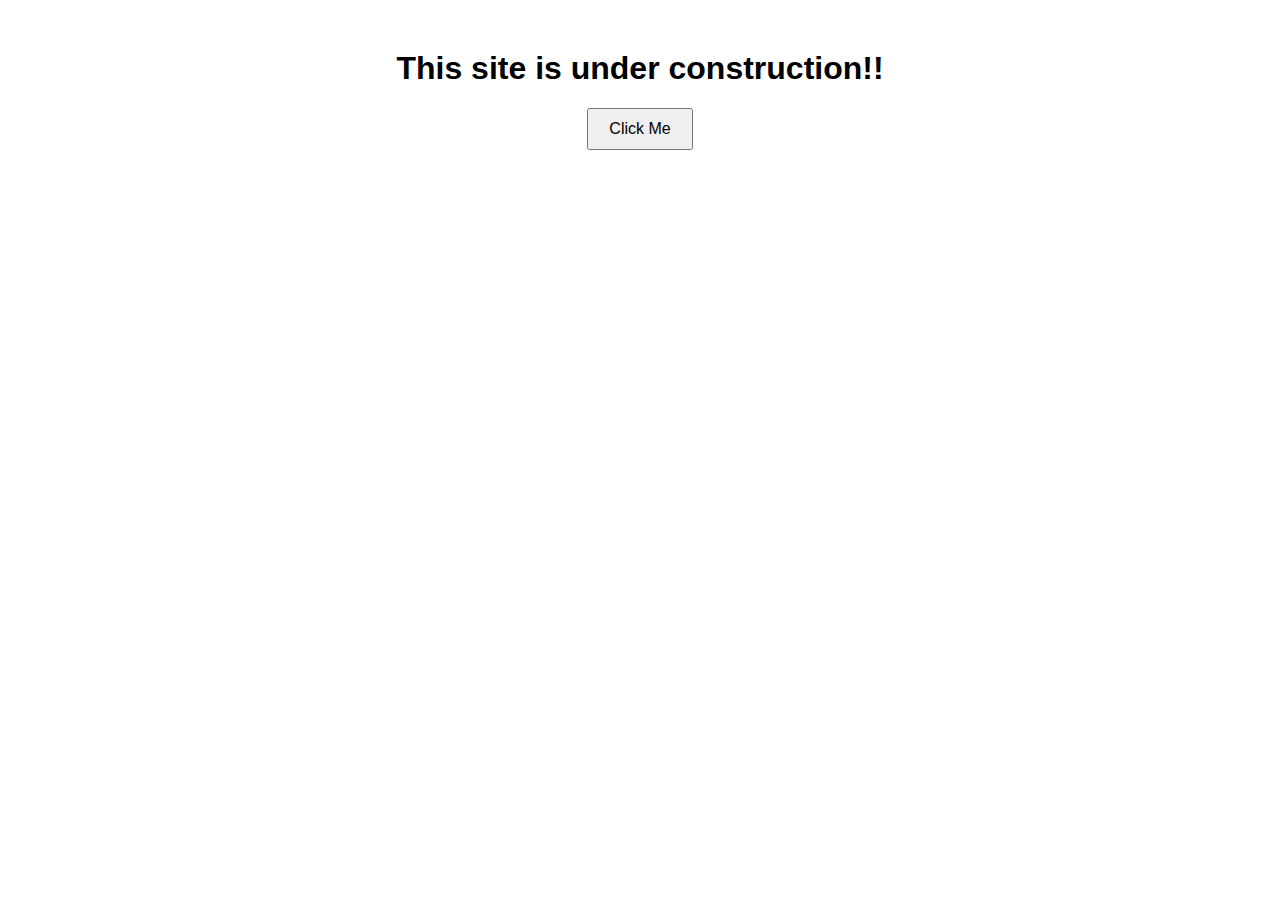
==== index.html @ a28007c8 "Initial commit with basic HTML, CSS, JS" ====
<!DOCTYPE html>
<html lang="en">
<head>
    <meta charset="UTF-8">
    <meta name="viewport" content="width=device-width, initial-scale=1.0">
    <title>Basic Web Page</title>
    <link rel="stylesheet" href="styles.css">
</head>
<body>
    <h1>This site is under construction!!</h1>
    <button id="myButton">Click Me</button>
    <script src="script.js"></script>
</body>
</html>
---- styles.css ----
body {
    font-family: Arial, sans-serif;
    text-align: center;
    margin-top: 50px;
}

button {
    padding: 10px 20px;
    font-size: 16px;
    cursor: pointer;
}
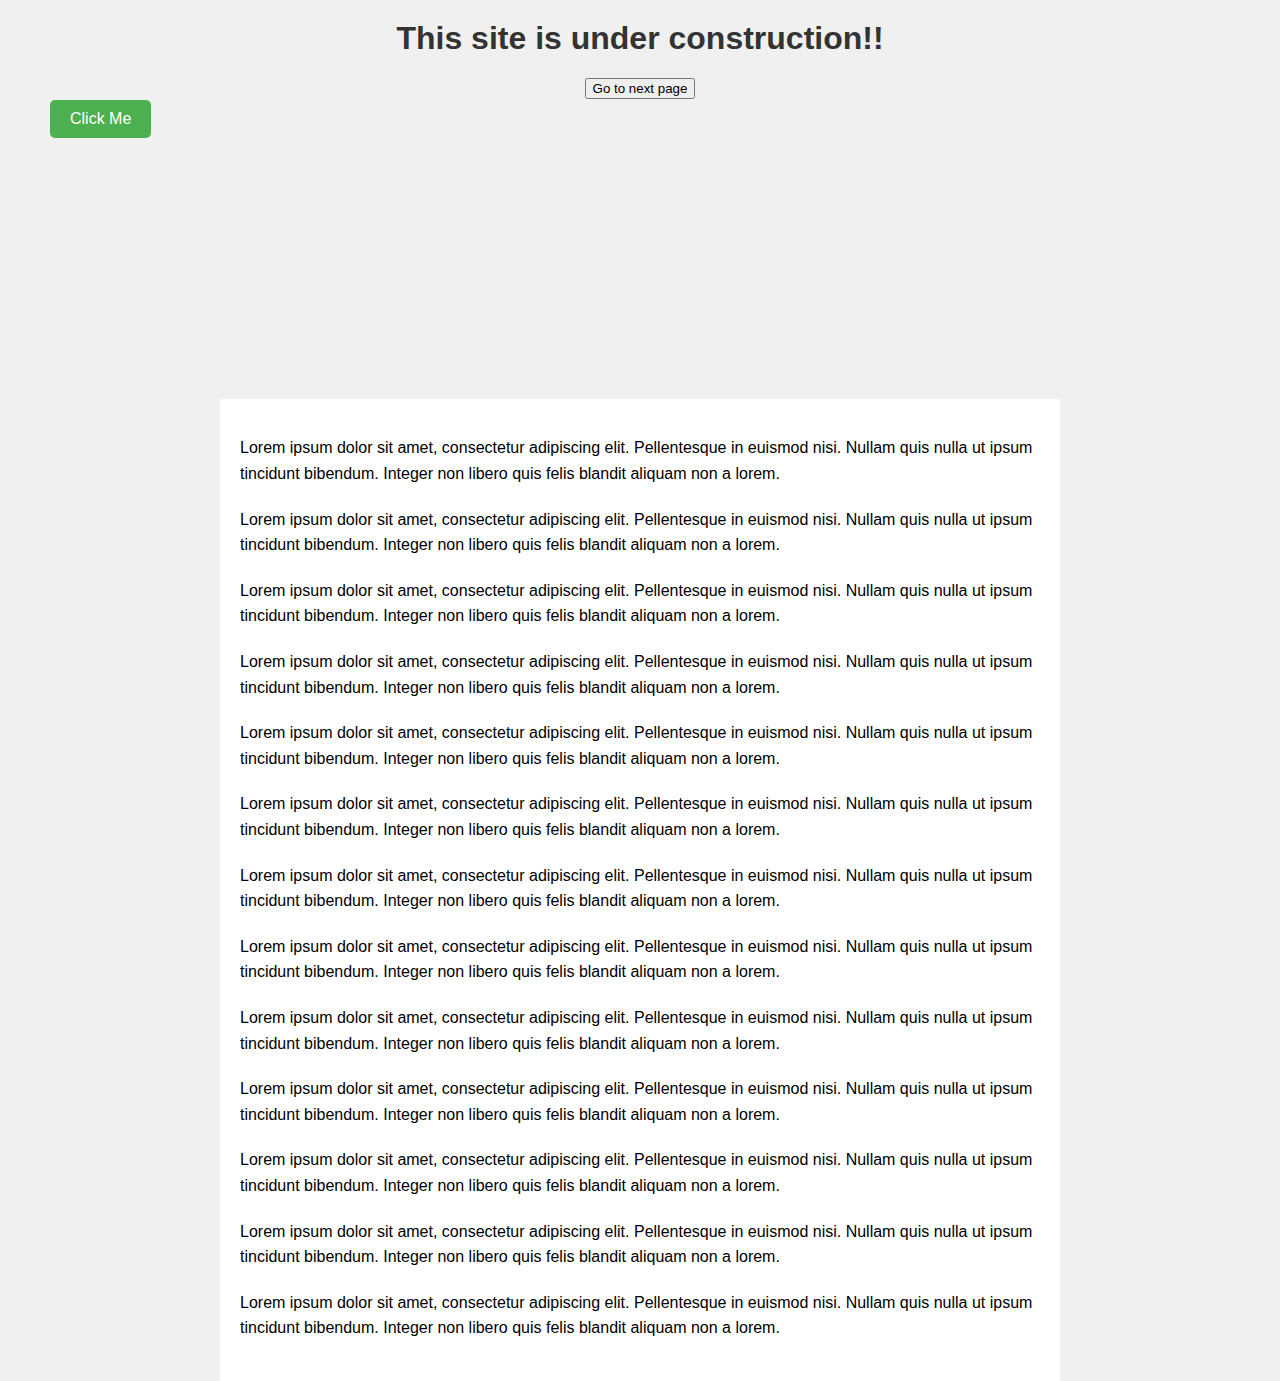
==== commit 1bf2e608: "Added written content to extend the length of page" ====
--- a/index.html
+++ b/index.html
@@ -9,6 +9,24 @@
 <body>
     <h1>This site is under construction!!</h1>
     <button id="myButton">Click Me</button>
+    <button id="nextpage">Go to next page</button>
+
+    <div class="content">
+        <p>Lorem ipsum dolor sit amet, consectetur adipiscing elit. Pellentesque in euismod nisi. Nullam quis nulla ut ipsum tincidunt bibendum. Integer non libero quis felis blandit aliquam non a lorem.</p>
+        <p>Lorem ipsum dolor sit amet, consectetur adipiscing elit. Pellentesque in euismod nisi. Nullam quis nulla ut ipsum tincidunt bibendum. Integer non libero quis felis blandit aliquam non a lorem.</p>
+        <p>Lorem ipsum dolor sit amet, consectetur adipiscing elit. Pellentesque in euismod nisi. Nullam quis nulla ut ipsum tincidunt bibendum. Integer non libero quis felis blandit aliquam non a lorem.</p>
+        <p>Lorem ipsum dolor sit amet, consectetur adipiscing elit. Pellentesque in euismod nisi. Nullam quis nulla ut ipsum tincidunt bibendum. Integer non libero quis felis blandit aliquam non a lorem.</p>
+        <p>Lorem ipsum dolor sit amet, consectetur adipiscing elit. Pellentesque in euismod nisi. Nullam quis nulla ut ipsum tincidunt bibendum. Integer non libero quis felis blandit aliquam non a lorem.</p>
+        <p>Lorem ipsum dolor sit amet, consectetur adipiscing elit. Pellentesque in euismod nisi. Nullam quis nulla ut ipsum tincidunt bibendum. Integer non libero quis felis blandit aliquam non a lorem.</p>
+        <p>Lorem ipsum dolor sit amet, consectetur adipiscing elit. Pellentesque in euismod nisi. Nullam quis nulla ut ipsum tincidunt bibendum. Integer non libero quis felis blandit aliquam non a lorem.</p>
+        <p>Lorem ipsum dolor sit amet, consectetur adipiscing elit. Pellentesque in euismod nisi. Nullam quis nulla ut ipsum tincidunt bibendum. Integer non libero quis felis blandit aliquam non a lorem.</p>
+        <p>Lorem ipsum dolor sit amet, consectetur adipiscing elit. Pellentesque in euismod nisi. Nullam quis nulla ut ipsum tincidunt bibendum. Integer non libero quis felis blandit aliquam non a lorem.</p>
+        <p>Lorem ipsum dolor sit amet, consectetur adipiscing elit. Pellentesque in euismod nisi. Nullam quis nulla ut ipsum tincidunt bibendum. Integer non libero quis felis blandit aliquam non a lorem.</p>
+        <p>Lorem ipsum dolor sit amet, consectetur adipiscing elit. Pellentesque in euismod nisi. Nullam quis nulla ut ipsum tincidunt bibendum. Integer non libero quis felis blandit aliquam non a lorem.</p>
+        <p>Lorem ipsum dolor sit amet, consectetur adipiscing elit. Pellentesque in euismod nisi. Nullam quis nulla ut ipsum tincidunt bibendum. Integer non libero quis felis blandit aliquam non a lorem.</p>
+        <p>Lorem ipsum dolor sit amet, consectetur adipiscing elit. Pellentesque in euismod nisi. Nullam quis nulla ut ipsum tincidunt bibendum. Integer non libero quis felis blandit aliquam non a lorem.</p>
+    </div>
+
     <script src="script.js"></script>
 </body>
 </html>
--- a/styles.css
+++ b/styles.css
@@ -1,11 +1,64 @@
 body {
     font-family: Arial, sans-serif;
     text-align: center;
-    margin-top: 50px;
+    margin: 0;
+    padding: 0;
+    background-color: #f0f0f0;
 }
 
-button {
+h1 {
+    color: #333;
+    margin-top: 20px;
+}
+
+/* Styling for the first button */
+#myButton {
     padding: 10px 20px;
     font-size: 16px;
     cursor: pointer;
+    background-color: #4CAF50;
+    color: white;
+    border: none;
+    border-radius: 5px;
+    position: absolute;
+    top: 100px;
+    left: 50px;
 }
+
+#myButton:hover {
+    background-color: #45a049;
+}
+
+/* Styling for the second button */
+#nextPageButton {
+    padding: 15px 30px;
+    font-size: 18px;
+    cursor: pointer;
+    background-color: #008CBA;
+    color: white;
+    border: none;
+    border-radius: 5px;
+    position: absolute;
+    top: 200px;
+    right: 50px;
+}
+
+#nextPageButton:hover {
+    background-color: #007bb5;
+}
+
+/* Styling for the content to make the page scrollable */
+.content {
+    margin-top: 300px; /* Adjust this value based on your layout */
+    padding: 20px;
+    background-color: #fff;
+    text-align: left;
+    max-width: 800px;
+    margin: 300px auto 0 auto;
+    padding: 20px;
+}
+
+.content p {
+    margin-bottom: 20px;
+    line-height: 1.6;
+}
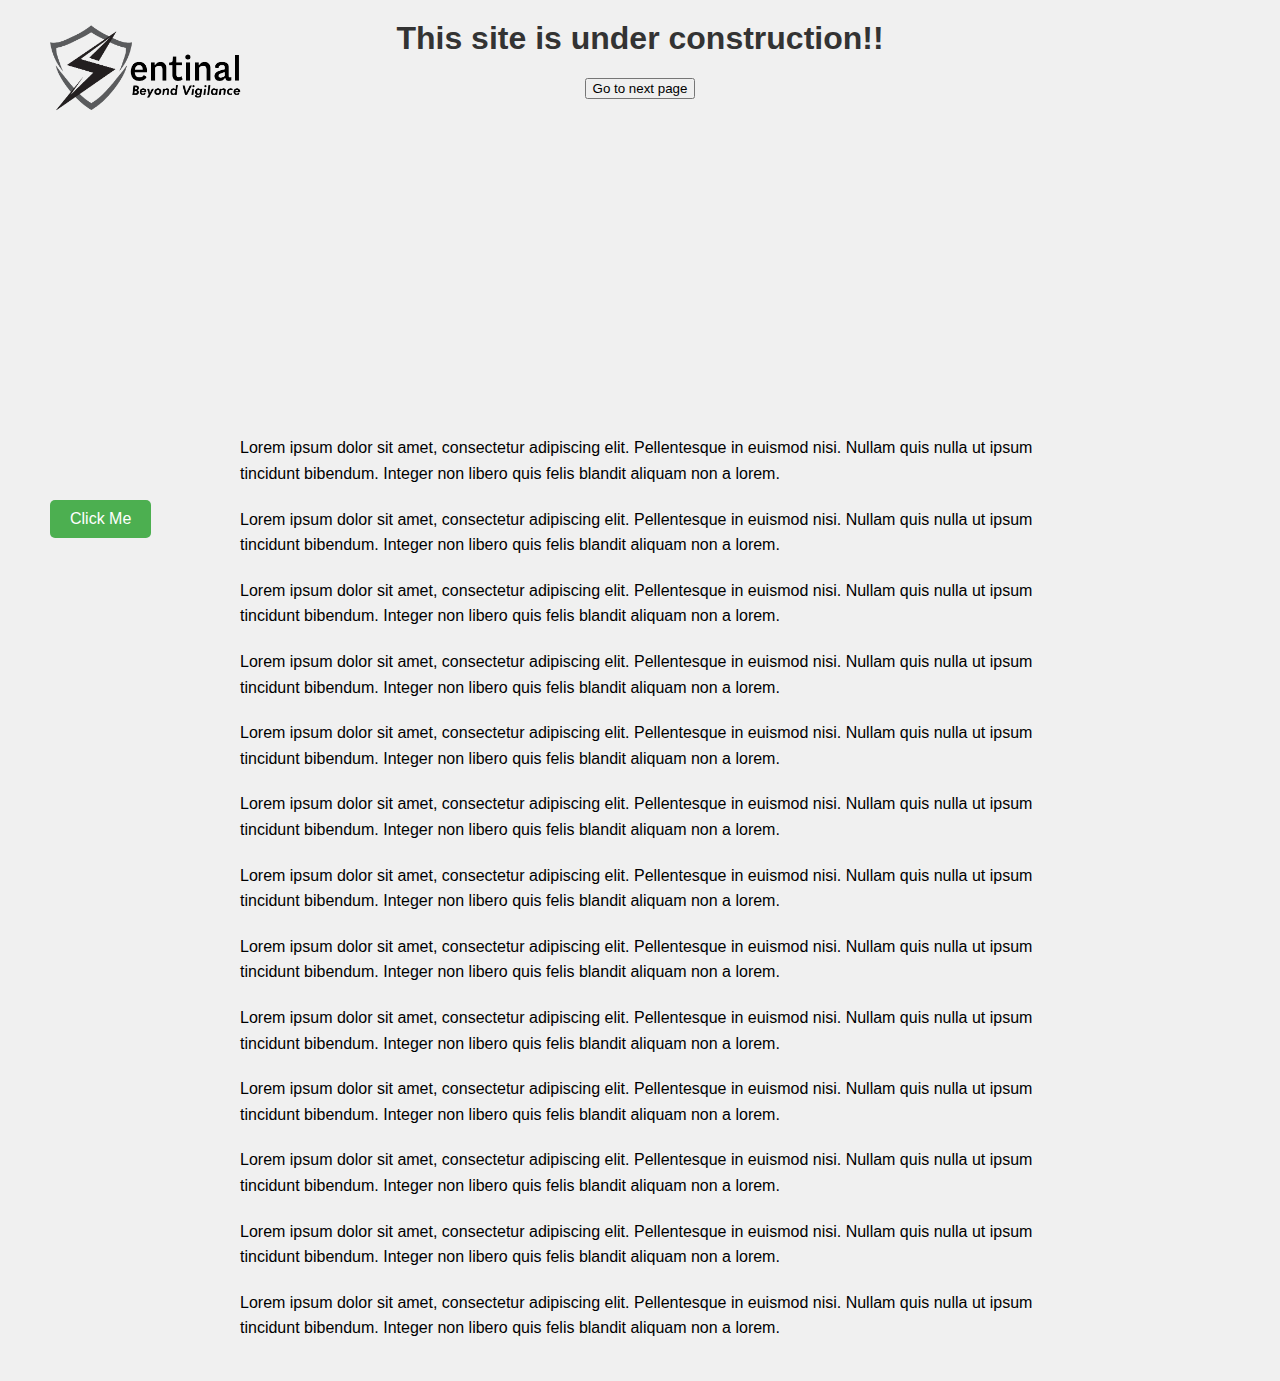
==== commit 4e55bf04: "Added logo" ====
--- a/index.html
+++ b/index.html
@@ -10,7 +10,9 @@
     <h1>This site is under construction!!</h1>
     <button id="myButton">Click Me</button>
     <button id="nextpage">Go to next page</button>
-
+    <div class= 'header'>
+        <img id= "logo" src="images\Sentnal black logo@fwf.png" alt="Description of the image">
+    </div>
     <div class="content">
         <p>Lorem ipsum dolor sit amet, consectetur adipiscing elit. Pellentesque in euismod nisi. Nullam quis nulla ut ipsum tincidunt bibendum. Integer non libero quis felis blandit aliquam non a lorem.</p>
         <p>Lorem ipsum dolor sit amet, consectetur adipiscing elit. Pellentesque in euismod nisi. Nullam quis nulla ut ipsum tincidunt bibendum. Integer non libero quis felis blandit aliquam non a lorem.</p>
--- a/styles.css
+++ b/styles.css
@@ -21,7 +21,7 @@
     border: none;
     border-radius: 5px;
     position: absolute;
-    top: 100px;
+    top: 500px;
     left: 50px;
 }
 
@@ -51,7 +51,7 @@
 .content {
     margin-top: 300px; /* Adjust this value based on your layout */
     padding: 20px;
-    background-color: #fff;
+    background-color:#f0f0f0;
     text-align: left;
     max-width: 800px;
     margin: 300px auto 0 auto;
@@ -62,3 +62,15 @@
     margin-bottom: 20px;
     line-height: 1.6;
 }
+
+
+#logo {
+    width: 15%; /* Adjust the width as needed */
+    height: auto;
+    display: block;
+    margin: 20px auto; /* Center the image horizontally */
+    border-radius: 10px;
+    position: absolute; /* Allows for absolute positioning within the container */
+    top: 5px; /* Adjust the top position as needed */
+    left: 50px; /* Adjust the left position as needed */
+}